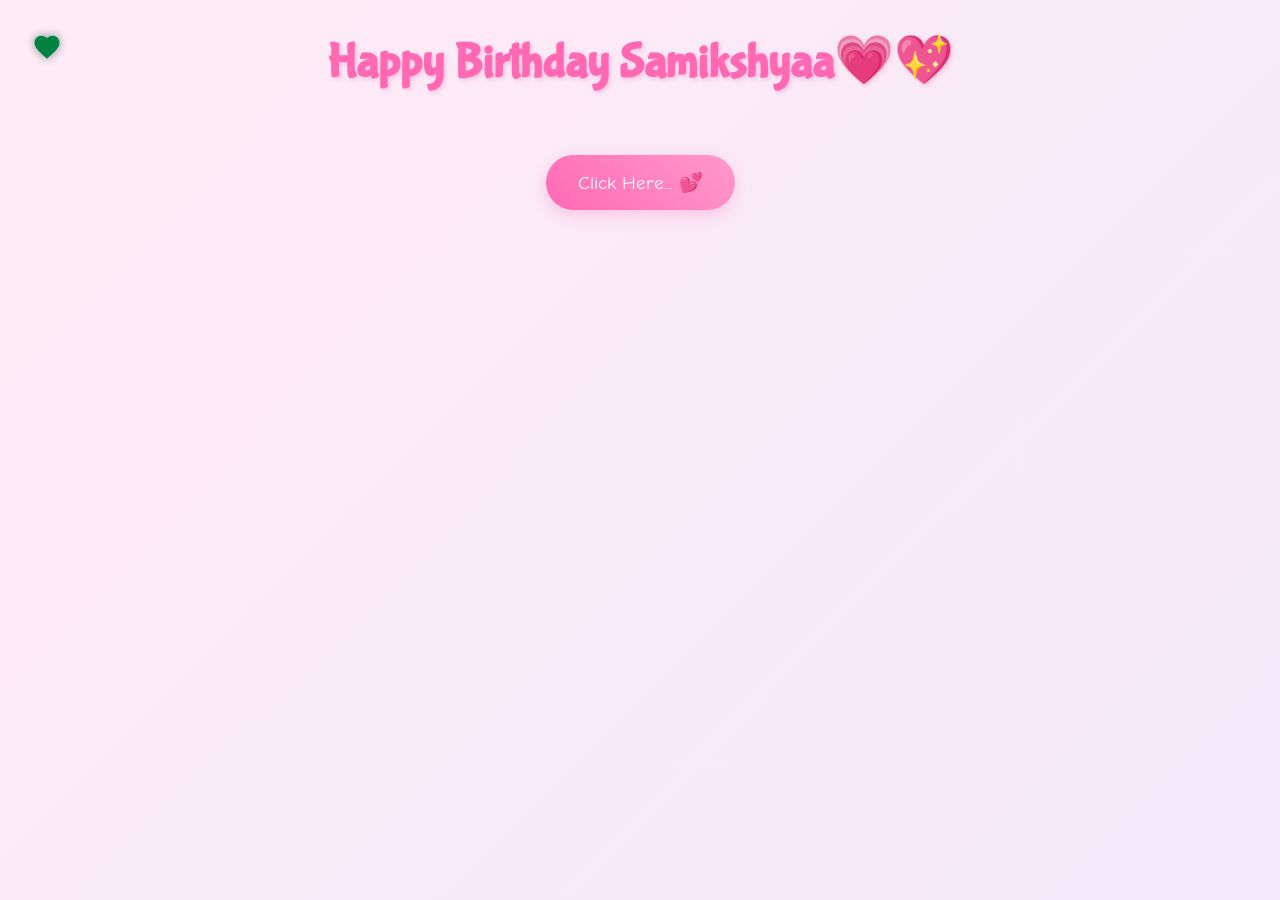
==== cause.html @ 7557530c "Add files via upload" ====
<!DOCTYPE html>
<html lang="en">
<head>
    <meta charset="UTF-8">
    <meta name="viewport" content="width=device-width, initial-scale=1.0">
    <title>Why You're My Best Friend! 💖</title>
    <script src="https://cdnjs.cloudflare.com/ajax/libs/gsap/3.12.2/gsap.min.js"></script>
    <link rel="stylesheet" href="./cause.css">
    <style>
       
    </style>
</head>
<body>
    <div class="custom-cursor">
        <svg viewBox="0 0 24 24">
            <path fill="#ff69b4" d="M12 21.35l-1.45-1.32C5.4 15.36 2 12.28 2 8.5 2 5.42 4.42 3 7.5 3c1.74 0 3.41.81 4.5 2.09C13.09 3.81 14.76 3 16.5 3 19.58 3 22 5.42 22 8.5c0 3.78-3.4 6.86-8.55 11.54L12 21.35z"/>
        </svg>
    </div>

    <div class="container">
        <h1>Happy Birthday Samikshyaa💗💖</h1>
        
        <div id="reasons-container"></div>
        
        <button class="shuffle-button">Click Here... 💕</button>
        <div class="reason-counter"></div>

        <div class="ending-section">
            <div class="teddy-hug">
                <img src="./d1.jpg" alt="Teddy Hug">
            </div>
            <div class="ending-text">You're the BESTEST ! 💖</div>
        </div>
    </div>

    <script src="cause.js">
       
    </script>
</body>
</html>
---- cause.css ----
@import url('https://fonts.googleapis.com/css2?family=Bubblegum+Sans&family=Comic+Neue:wght@700&family=Quicksand:wght@500&display=swap');

* {
    margin: 0;
    padding: 0;
    box-sizing: border-box;
    cursor: none;
}

body {
    min-height: 100vh;
    background: linear-gradient(-45deg, #ffe6e6, #e6e6ff, #ffebf5);
    background-size: 400% 400%;
    animation: gradientBG 15s ease infinite;
    font-family: 'Quicksand', sans-serif;
    overflow-x: hidden;
    padding: 2rem;
}

.custom-cursor {
    width: 30px;
    height: 30px;
    position: fixed;
    pointer-events: none;
    z-index: 9999;
    mix-blend-mode: difference;
    transition: transform 0.1s;
}

.custom-cursor svg {
    width: 100%;
    height: 100%;
    filter: drop-shadow(0 0 5px rgba(255, 182, 193, 0.5));
}

.container {
    max-width: 1200px;
    margin: 0 auto;
    text-align: center;
    position: relative;
    z-index: 1;
}

h1 {
    font-family: 'Bubblegum Sans', cursive;
    font-size: 3rem;
    color: #ff69b4;
    text-shadow: 2px 2px 4px rgba(255, 105, 180, 0.3);
    margin-bottom: 2rem;
    animation: bounce 1s ease infinite;
}

.reason-card {
    background: rgba(255, 255, 255, 0.9);
    border-radius: 20px;
    padding: 2rem;
    margin: 1.5rem;
    box-shadow: 0 5px 15px rgba(0, 0, 0, 0.1);
    transition: transform 0.3s, box-shadow 0.3s;
    cursor: pointer;
    position: relative;
    overflow: hidden;
}

.reason-card:hover {
    transform: translateY(-5px);
    box-shadow: 0 8px 25px rgba(255, 105, 180, 0.2);
}

.reason-text {
    font-size: 1.2rem;
    margin-bottom: 1rem;
    position: relative;
    z-index: 2;
}

.gif-overlay {
    position: absolute;
    top: 0;
    left: 0;
    width: 100%;
    height: 100%;
    background: rgba(255, 255, 255, 0.95);
    display: flex;
    align-items: center;
    justify-content: center;
    opacity: 0;
    transition: opacity 0.3s;
    z-index: 1;
}

.reason-card:hover .gif-overlay {
    opacity: 1;
}

.shuffle-button {
    background: linear-gradient(45deg, #ff69b4, #ff99cc);
    border: none;
    border-radius: 50px;
    padding: 1rem 2rem;
    font-size: 1.2rem;
    color: white;
    margin: 2rem 0;
    cursor: pointer;
    transition: transform 0.3s;
    font-family: 'Comic Neue', cursive;
    box-shadow: 0 5px 15px rgba(255, 105, 180, 0.3);
}

.shuffle-button:hover {
    transform: scale(1.1);
}

.floating {
    position: fixed;
    pointer-events: none;
    animation: float 3s ease-in-out infinite;
}

.ending-section {
    margin-top: 4rem;
    padding: 2rem;
    text-align: center;
}

.ending-text {
    font-family: 'Bubblegum Sans', cursive;
    font-size: 2rem;
    color: #ff69b4;
    margin-bottom: 2rem;
    opacity: 0;
    transform: translateY(20px);
}

.teddy-hug {
    width: 200px;
    margin: 0 auto;
    transform: scale(0);
}

@keyframes gradientBG {
    0% { background-position: 0% 50%; }
    50% { background-position: 100% 50%; }
    100% { background-position: 0% 50%; }
}

@keyframes float {
    0%, 100% { transform: translateY(0); }
    50% { transform: translateY(-20px); }
}

@keyframes bounce {
    0%, 100% { transform: translateY(0); }
    50% { transform: translateY(-10px); }
}

@media (max-width: 768px) {
    h1 { font-size: 2rem; }
    .reason-card { margin: 1rem; }
    .reason-text { font-size: 1rem; }
}
.shuffle-button {
    background: linear-gradient(45deg, #ff69b4, #ff99cc);
    border: none;
    border-radius: 50px;
    padding: 1rem 2rem;
    font-size: 1.2rem;
    color: white;
    margin: 2rem 0;
    cursor: pointer;
    transition: all 0.3s;
    font-family: 'Comic Neue', cursive;
    box-shadow: 0 5px 15px rgba(255, 105, 180, 0.3);
}

.shuffle-button.story-mode {
    background: linear-gradient(45deg, #9b6dff, #ff6dc7);
    transform: scale(1.1);
}

.shuffle-button:hover {
    transform: scale(1.1);
}

.shuffle-button.story-mode:hover {
    transform: scale(1.2);
}

.reason-counter {
    font-size: 0.9rem;
    color: #ff69b4;
    margin-top: 1rem;
    opacity: 0.7;
}
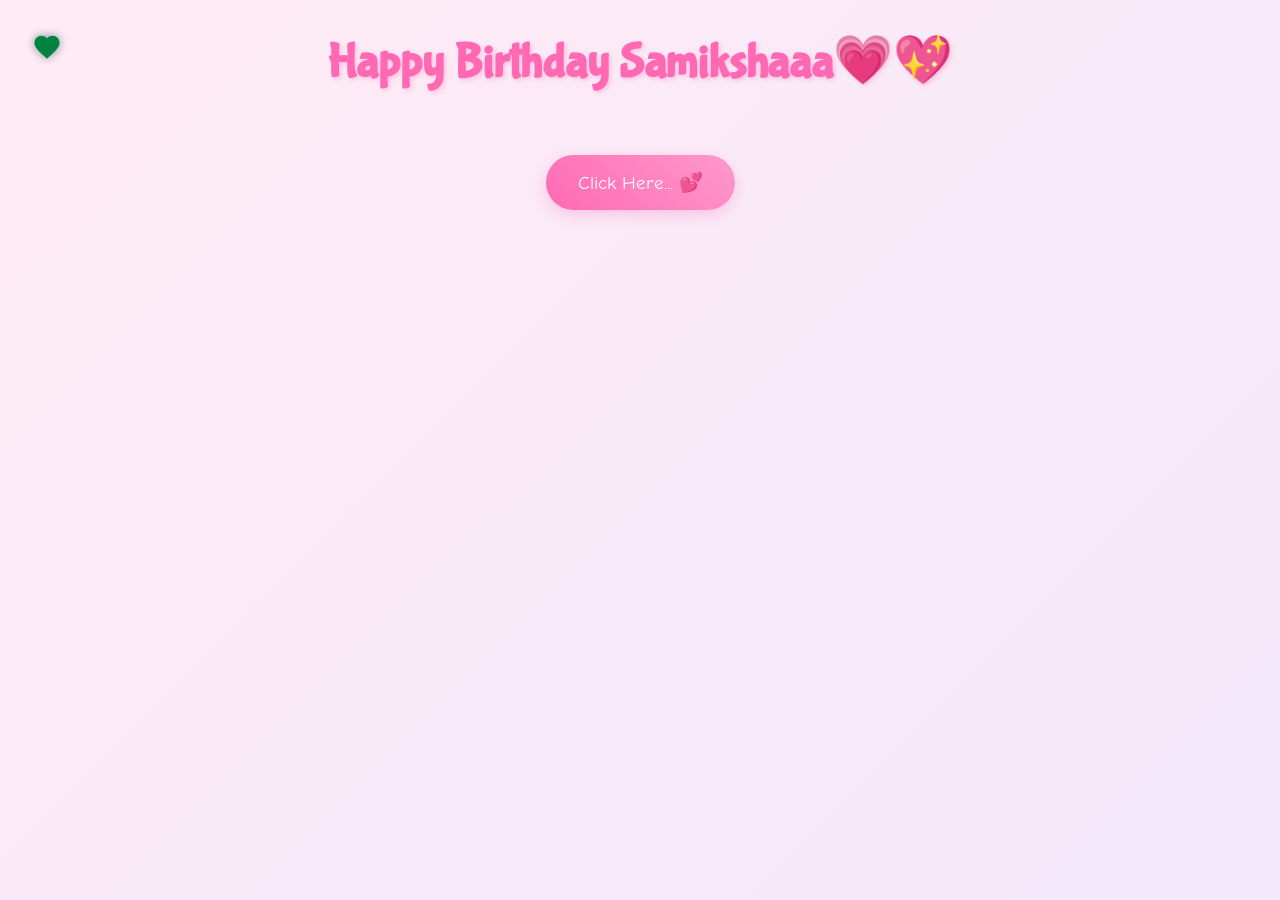
==== commit b3ff2e37: "Update cause.html" ====
--- a/cause.html
+++ b/cause.html
@@ -3,7 +3,7 @@
 <head>
     <meta charset="UTF-8">
     <meta name="viewport" content="width=device-width, initial-scale=1.0">
-    <title>Why You're My Best Friend! 💖</title>
+    <title>Why You're so Special! 💖</title>
     <script src="https://cdnjs.cloudflare.com/ajax/libs/gsap/3.12.2/gsap.min.js"></script>
     <link rel="stylesheet" href="./cause.css">
     <style>
@@ -18,7 +18,7 @@
     </div>
 
     <div class="container">
-        <h1>Happy Birthday Samikshyaa💗💖</h1>
+        <h1>Happy Birthday Samikshaaa💗💖</h1>
         
         <div id="reasons-container"></div>
         
@@ -37,4 +37,4 @@
        
     </script>
 </body>
-</html>+</html>
